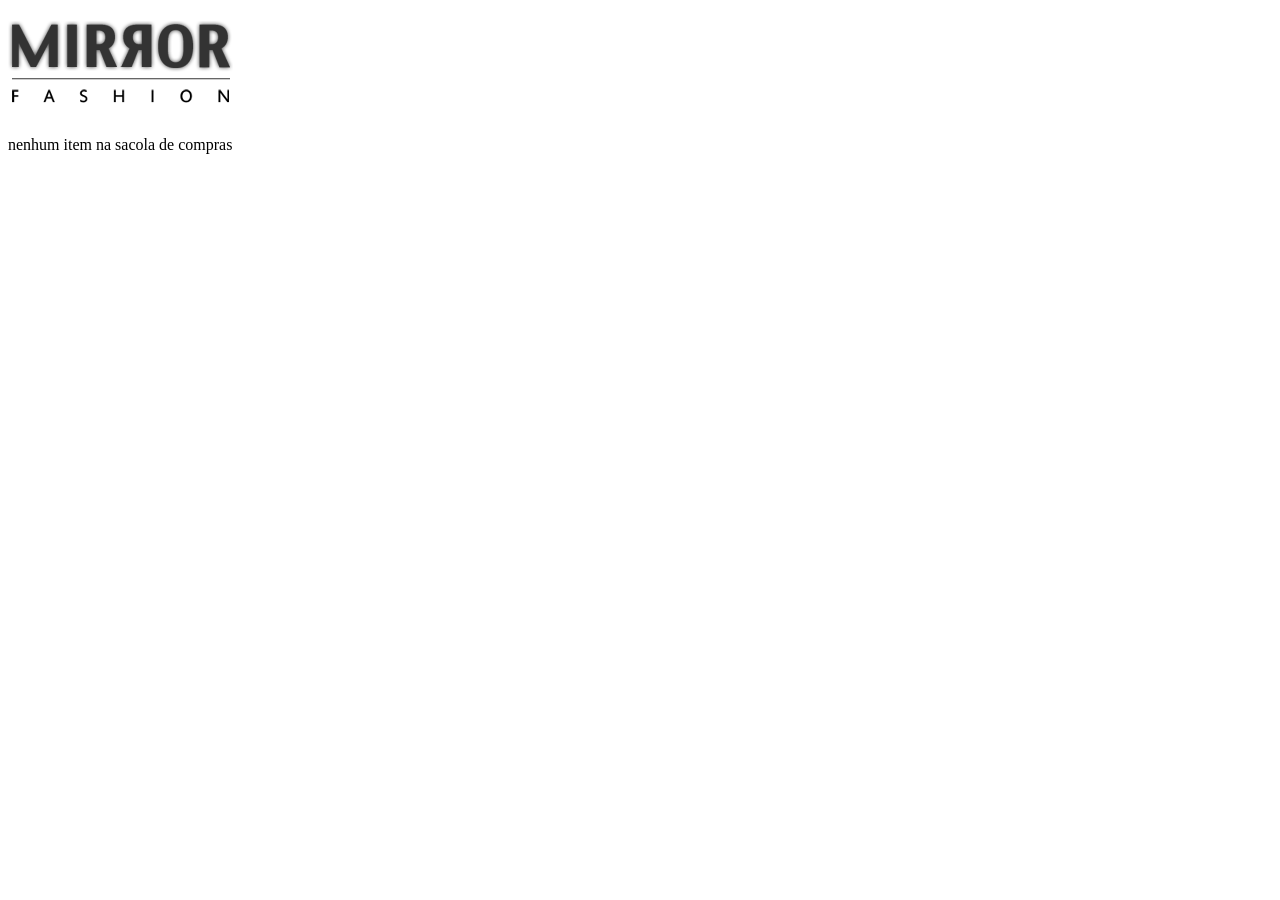
==== index.html @ d939f561 "commit" ====
<!DOCTYPE html>
<html>
    <head>
        <meta charset="utf-8">
        <title>mirror fashion</title>
        <link rel="stylesheet" href="css/reset.css">
        <link rel="stylesheet" href="css/estilos.css">
        <meta name="viewport" content="width=device-width">
    </head>
    <body>
        <header class="container">
            <h1><img src="img/logo.png" alt="logo da mirror fashion"></h1>
            <p class="sacola">
                nenhum item na sacola de compras
            </p>
        </header>
    </body>
</html>
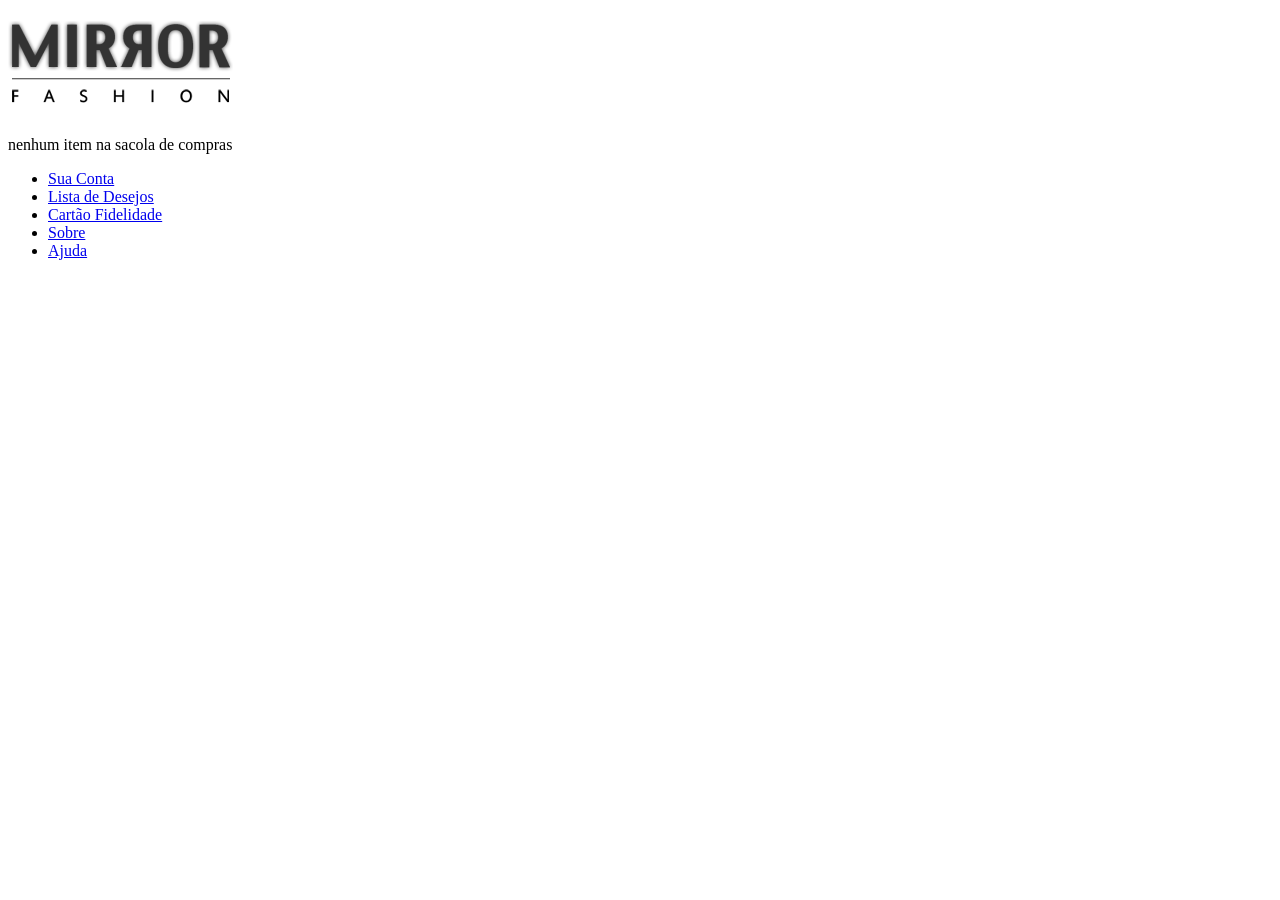
==== commit cf46f902: "commit" ====
--- a/index.html
+++ b/index.html
@@ -13,6 +13,15 @@
             <p class="sacola">
                 nenhum item na sacola de compras
             </p>
+            <nav class="menu-opcoes">
+                <ul>
+                    <li><a href="#">Sua Conta</a></li>
+                    <li><a href="#">Lista de Desejos</a></li>
+                    <li><a href="#">Cartão Fidelidade</a></li>
+                    <li><a href="#">Sobre</a></li>
+                    <li><a href="#">Ajuda</a></li>
+                </ul>
+            </nav>
         </header>
     </body>
 </html>
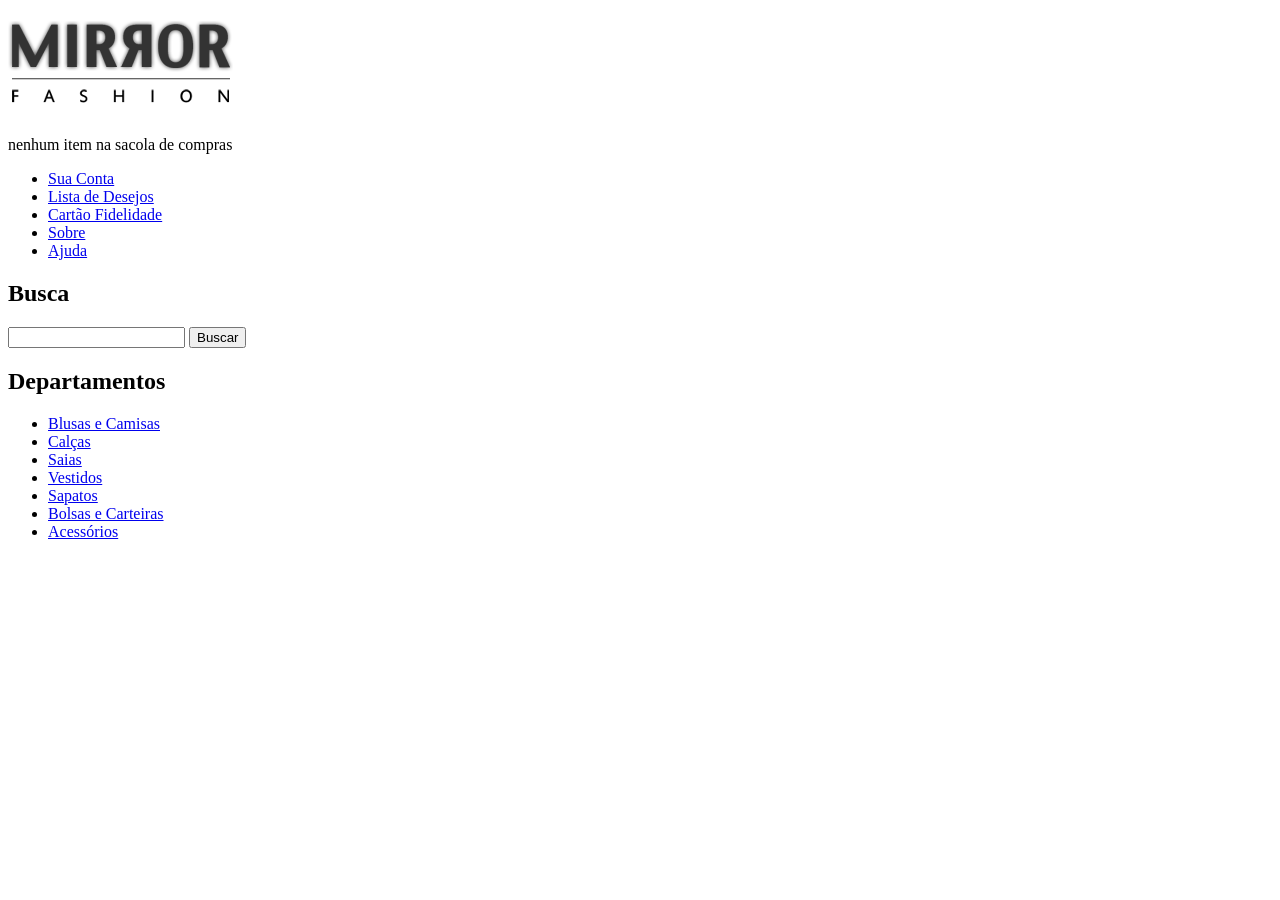
==== commit 60efc3cc: "commit" ====
--- a/index.html
+++ b/index.html
@@ -23,5 +23,28 @@
                 </ul>
             </nav>
         </header>
+        <div class="container destaque">
+            <section class="busca">
+                <h2>Busca</h2>
+                <form>
+                    <input type="search">
+                    <button>Buscar</button>
+                </form>
+            </section>
+            <section class="menu-departamentos">
+                <h2>Departamentos</h2>
+                <nav>
+                    <ul>
+                        <li><a href="#">Blusas e Camisas</a></li>
+                        <li><a href="#">Calças</a></li>
+                        <li><a href="#">Saias</a></li>
+                        <li><a href="#">Vestidos</a></li>
+                        <li><a href="#">Sapatos</a></li>
+                        <li><a href="#">Bolsas e Carteiras</a></li>
+                        <li><a href="#">Acessórios</a></li>
+                    </ul>
+                </nav>
+            </section>
+        </div>
     </body>
 </html>
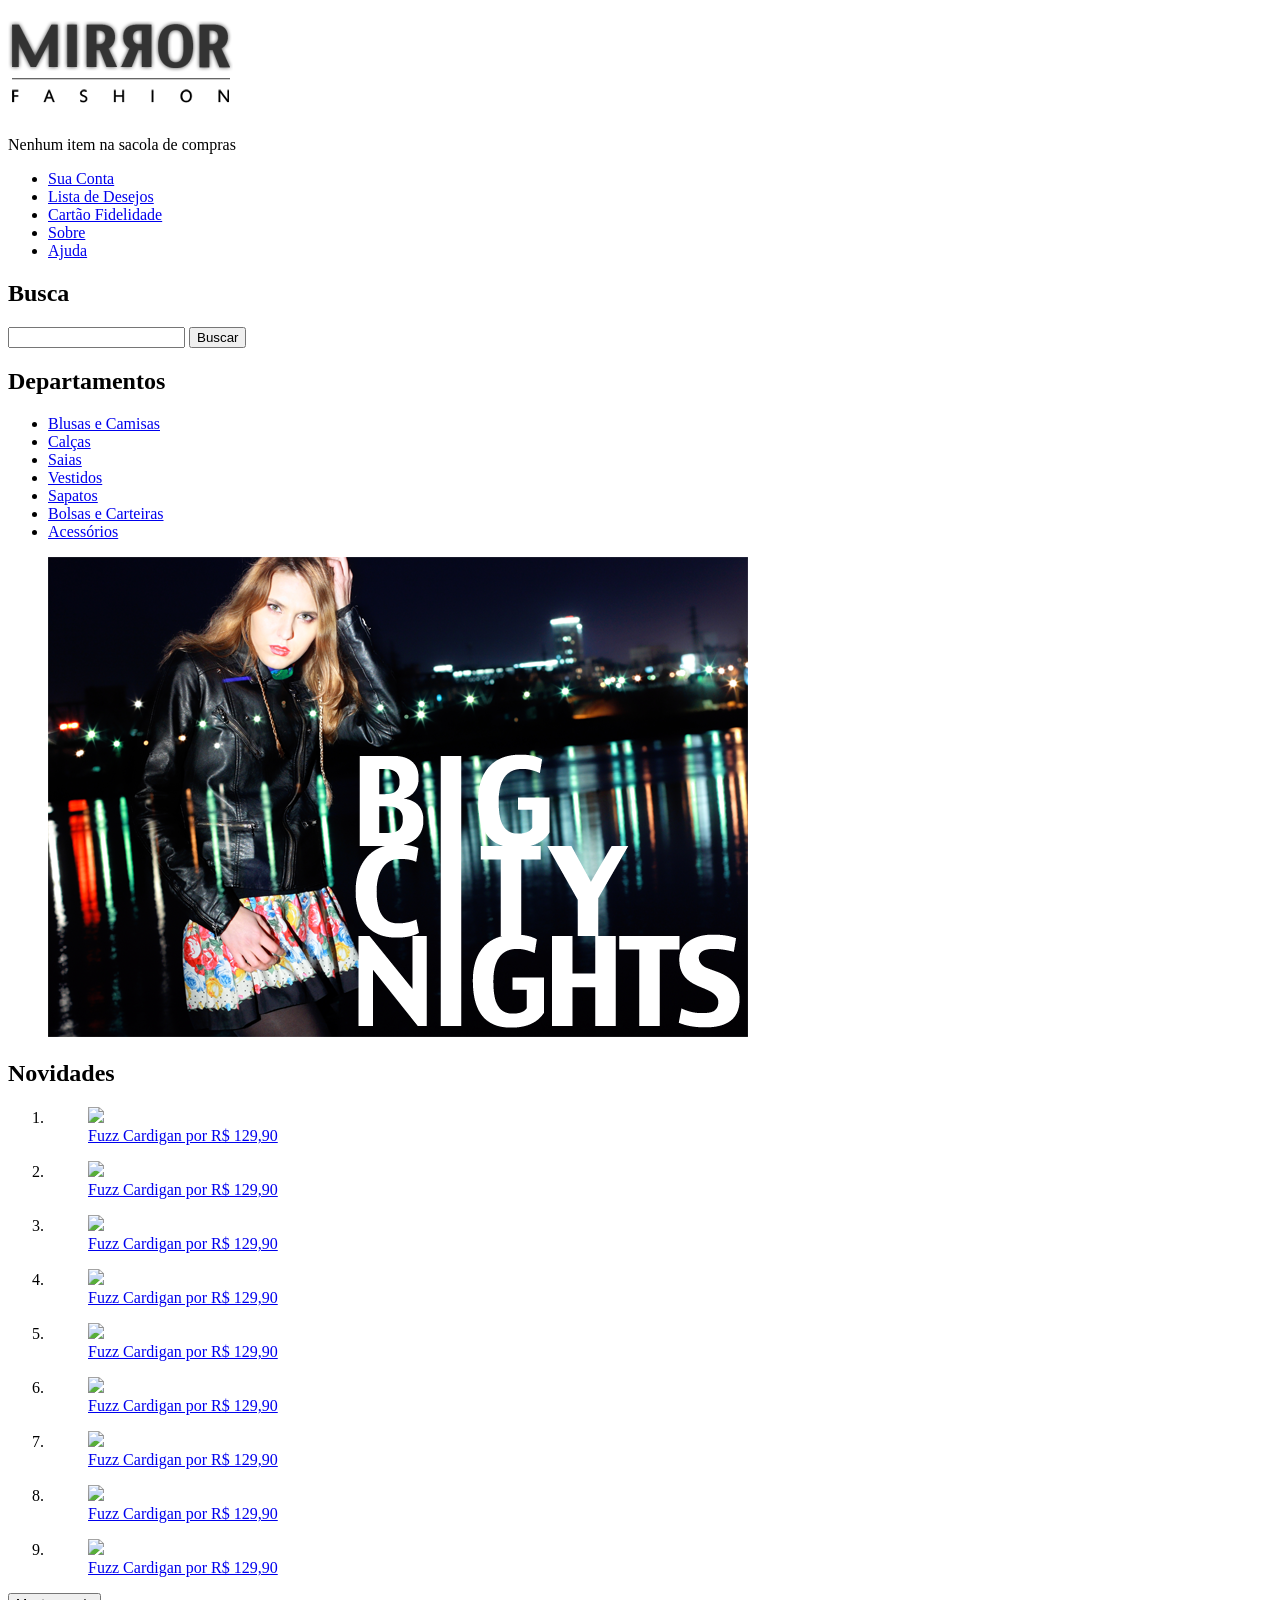
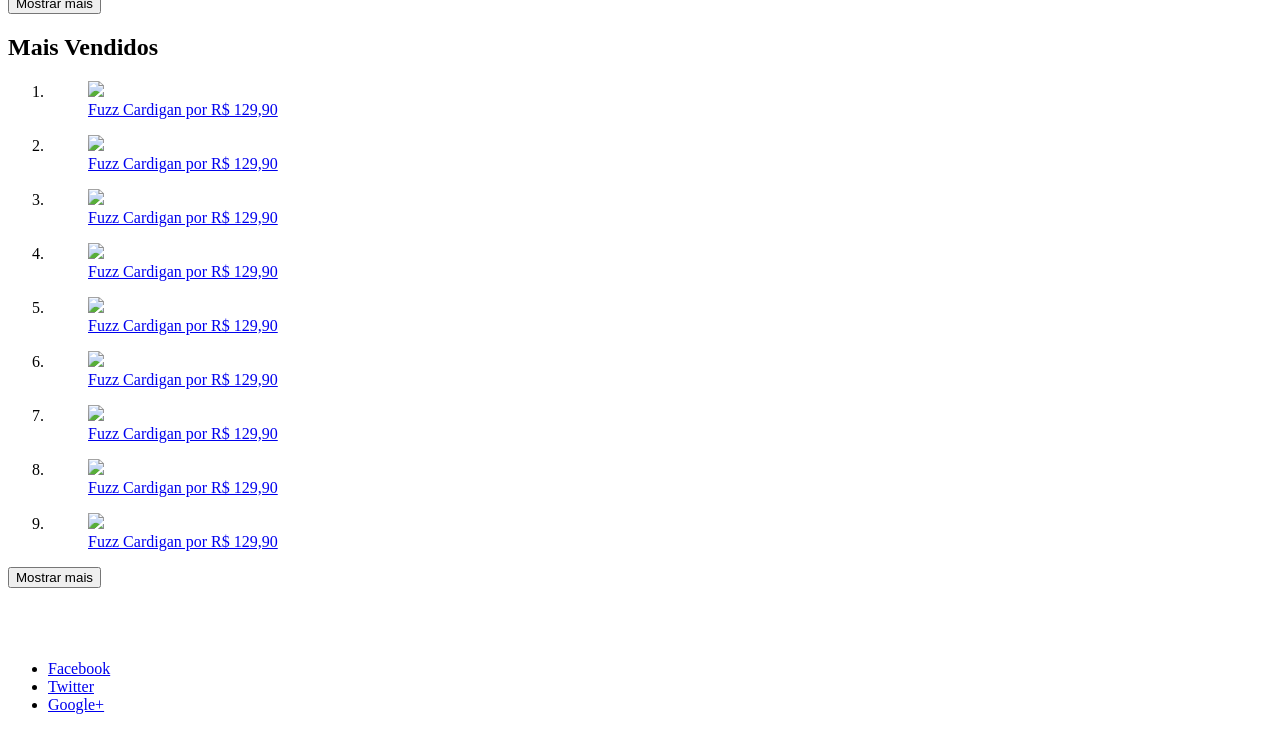
==== commit 895177fa: "commit" ====
--- a/index.html
+++ b/index.html
@@ -2,16 +2,17 @@
 <html>
     <head>
         <meta charset="utf-8">
-        <title>mirror fashion</title>
+        <title>Mirror Fashion</title>
         <link rel="stylesheet" href="css/reset.css">
         <link rel="stylesheet" href="css/estilos.css">
         <meta name="viewport" content="width=device-width">
     </head>
     <body>
         <header class="container">
-            <h1><img src="img/logo.png" alt="logo da mirror fashion"></h1>
+            <h1><img src="img/logo.png" alt="Logo da Mirror Fashion"></h1>
+
             <p class="sacola">
-                nenhum item na sacola de compras
+                Nenhum item na sacola de compras
             </p>
             <nav class="menu-opcoes">
                 <ul>
@@ -23,28 +24,209 @@
                 </ul>
             </nav>
         </header>
+
         <div class="container destaque">
-            <section class="busca">
-                <h2>Busca</h2>
-                <form>
-                    <input type="search">
-                    <button>Buscar</button>
-                </form>
+			<section class="busca">
+				<h2>Busca</h2>
+				<form>
+					<input type="search">
+					<button>Buscar</button>
+				</form>
+		  </section>
+
+			<section class="menu-departamentos">
+				<h2>Departamentos</h2>
+				<nav>
+					<ul>
+						<li><a href="#">Blusas e Camisas</a></li>
+						<li><a href="#">Calças</a></li>
+						<li><a href="#">Saias</a></li>
+						<li><a href="#">Vestidos</a></li>
+						<li><a href="#">Sapatos</a></li>
+						<li><a href="#">Bolsas e Carteiras</a></li>
+						<li><a href="#">Acessórios</a></li>
+					</ul>
+				</nav>
+			</section>
+            
+            <section class="banner-destaque">
+                <figure>
+					<img src="img/destaque-home.png" 
+					alt="Promoção: Big City Night">    
+                </figure>
             </section>
-            <section class="menu-departamentos">
-                <h2>Departamentos</h2>
-                <nav>
-                    <ul>
-                        <li><a href="#">Blusas e Camisas</a></li>
-                        <li><a href="#">Calças</a></li>
-                        <li><a href="#">Saias</a></li>
-                        <li><a href="#">Vestidos</a></li>
-                        <li><a href="#">Sapatos</a></li>
-                        <li><a href="#">Bolsas e Carteiras</a></li>
-                        <li><a href="#">Acessórios</a></li>
-                    </ul>
-                </nav>
-            </section>
-        </div>
+		</div>
+
+        <div class="container paineis">
+			<section class="painel novidades">
+				<h2>Novidades</h2>
+				<ol>
+					<li>
+						<a href="produto.html">
+							<figure>
+								<img src="img/produtos/miniatura1.png">
+								<figcaption>Fuzz Cardigan por R$ 129,90</figcaption>
+							</figure>
+						</a>
+					</li>
+					<li>
+						<a href="produto.html">
+							<figure>
+								<img src="img/produtos/miniatura2.png">
+								<figcaption>Fuzz Cardigan por R$ 129,90</figcaption>
+							</figure>
+						</a>
+					</li>
+					<li>
+						<a href="produto.html">
+							<figure>
+								<img src="img/produtos/miniatura3.png">
+								<figcaption>Fuzz Cardigan por R$ 129,90</figcaption>
+							</figure>
+						</a>
+					</li>
+					<li>
+						<a href="produto.html">
+							<figure>
+								<img src="img/produtos/miniatura4.png">
+								<figcaption>Fuzz Cardigan por R$ 129,90</figcaption>
+							</figure>
+						</a>
+					</li>
+					<li>
+						<a href="produto.html">
+							<figure>
+								<img src="img/produtos/miniatura5.png">
+								<figcaption>Fuzz Cardigan por R$ 129,90</figcaption>
+							</figure>
+						</a>
+					</li>
+					<li>
+						<a href="produto.html">
+							<figure>
+								<img src="img/produtos/miniatura6.png">
+								<figcaption>Fuzz Cardigan por R$ 129,90</figcaption>
+							</figure>
+						</a>
+					</li>
+					<li>
+						<a href="produto.html">
+							<figure>
+								<img src="img/produtos/miniatura10.png">
+								<figcaption>Fuzz Cardigan por R$ 129,90</figcaption>
+							</figure>
+						</a>
+					</li>
+					<li>
+						<a href="produto.html">
+							<figure>
+								<img src="img/produtos/miniatura11.png">
+								<figcaption>Fuzz Cardigan por R$ 129,90</figcaption>
+							</figure>
+						</a>
+					</li>
+					<li>
+						<a href="produto.html">
+							<figure>
+								<img src="img/produtos/miniatura13.png">
+								<figcaption>Fuzz Cardigan por R$ 129,90</figcaption>
+							</figure>
+						</a>
+					</li>
+				</ol>
+				<button type="button">Mostrar mais</button>
+			</section>
+
+			<section class="painel mais-vendidos">
+				<h2>Mais Vendidos</h2>
+				<ol>
+					<li>
+						<a href="produto.html">
+							<figure>
+								<img src="img/produtos/miniatura7.png">
+								<figcaption>Fuzz Cardigan por R$ 129,90</figcaption>
+							</figure>
+						</a>
+					</li>
+					<li>
+						<a href="produto.html">
+							<figure>
+								<img src="img/produtos/miniatura8.png">
+								<figcaption>Fuzz Cardigan por R$ 129,90</figcaption>
+							</figure>
+						</a>
+					</li>
+					<li>
+						<a href="produto.html">
+							<figure>
+								<img src="img/produtos/miniatura9.png">
+								<figcaption>Fuzz Cardigan por R$ 129,90</figcaption>
+							</figure>
+						</a>
+					</li>
+					<li>
+						<a href="produto.html">
+							<figure>
+								<img src="img/produtos/miniatura10.png">
+								<figcaption>Fuzz Cardigan por R$ 129,90</figcaption>
+							</figure>
+						</a>
+					</li>
+					<li>
+						<a href="produto.html">
+							<figure>
+								<img src="img/produtos/miniatura11.png">
+								<figcaption>Fuzz Cardigan por R$ 129,90</figcaption>
+							</figure>
+						</a>
+					</li>
+					<li>
+						<a href="produto.html">
+							<figure>
+								<img src="img/produtos/miniatura12.png">
+								<figcaption>Fuzz Cardigan por R$ 129,90</figcaption>
+							</figure>
+						</a>
+					</li>
+					<li>
+						<a href="produto.html">
+							<figure>
+								<img src="img/produtos/miniatura13.png">
+								<figcaption>Fuzz Cardigan por R$ 129,90</figcaption>
+							</figure>
+						</a>
+					</li>
+					<li>
+						<a href="produto.html">
+							<figure>
+								<img src="img/produtos/miniatura14.png">
+								<figcaption>Fuzz Cardigan por R$ 129,90</figcaption>
+							</figure>
+						</a>
+					</li>
+					<li>
+						<a href="produto.html">
+							<figure>
+								<img src="img/produtos/miniatura15.png">
+								<figcaption>Fuzz Cardigan por R$ 129,90</figcaption>
+							</figure>
+						</a>
+					</li>
+				</ol>
+				<button type="button">Mostrar mais</button>
+			</section>
+		</div>
+
+		<footer>
+			<div class="container">
+				<img src="img/logo-rodape.png" alt="Logo Mirror Fashion"/>
+
+				<ul class="social">
+					<li><a href="http://facebook.com/mirrorfashion">Facebook</a></li>
+					<li><a href="http://twitter.com/mirrorfashion">Twitter</a></li>
+					<li><a href="http://plus.google.com/mirrorfashion">Google+</a></li>
+				</ul>
+			</div>
+		</footer>
     </body>
 </html>
